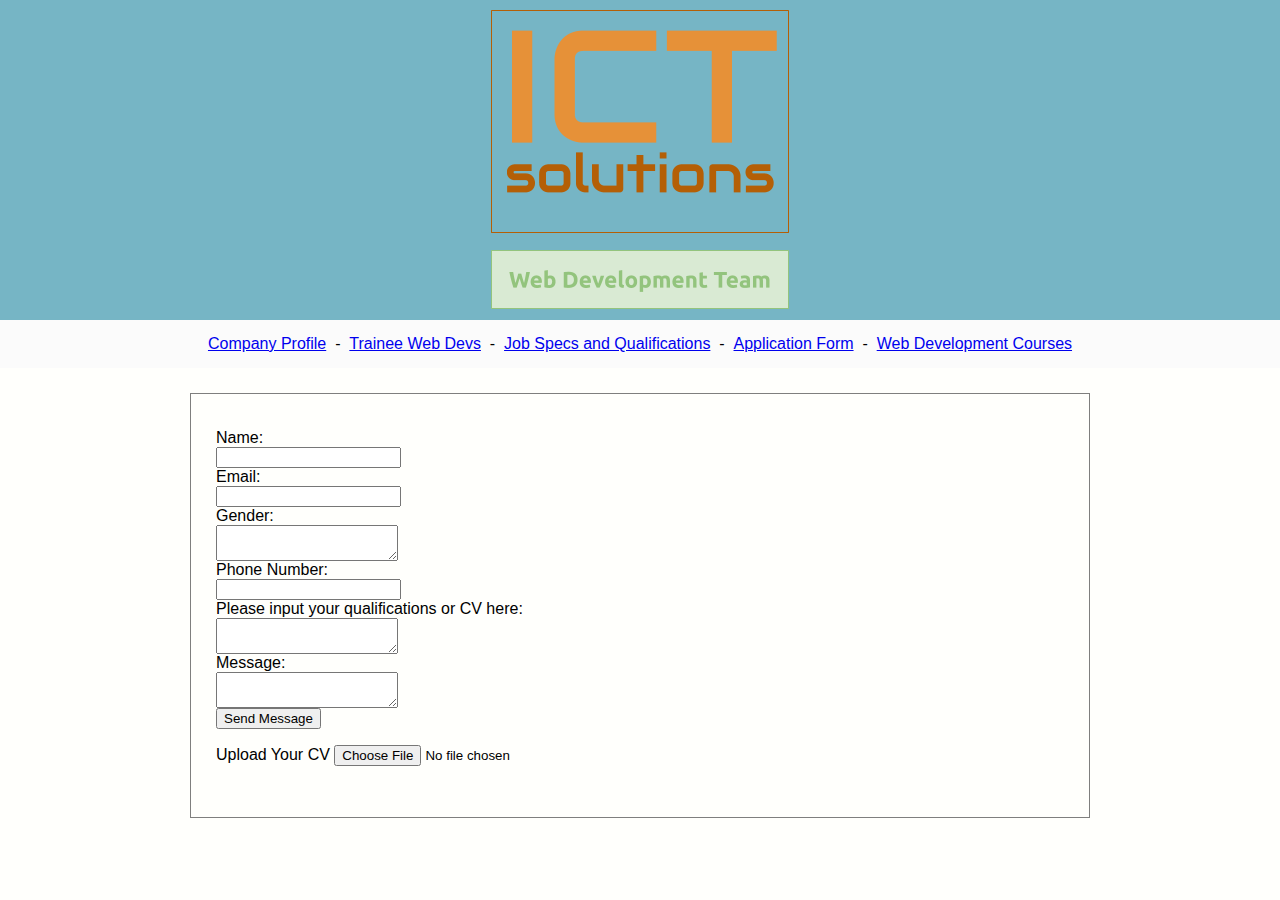
==== U6/form.htm @ 456df642 "Add files via upload" ====
<html>

<head>
	<title>Application Form</title>
	<link href="ICTS.css" rel="stylesheet" type="text/css">
</head>
<body>
<div id="headerBlock">
	<div id="logoBlock"><img src="ict_images/ictsolutionslogo.png" alt="ICT SolutionsLogo Image"></div>
	<div id="navigation"> 
		<div><a href="index.htm">Company Profile</a></div> 
		<div>&nbsp;&nbsp;-&nbsp;&nbsp;</div>
		<div><a href="trainees.htm"> Trainee Web Devs </a></div>
		<div>&nbsp;&nbsp;-&nbsp;&nbsp;</div>
		<div><a href="specs_quals.htm">Job Specs and Qualifications</a></div>
		<div>&nbsp;&nbsp;-&nbsp;&nbsp;</div>		
		<div><a href="form.htm">Application Form</a></div>
		<div>&nbsp;&nbsp;-&nbsp;&nbsp;</div>		
		<div><a href="webcourses.htm">Web Development Courses </a></div>
	</div>
</div>

<div id="contentBlock"> 
<div id="textBrdrBlock">
<form method="post" action=mailto: "22049810@cambria.ac.uk">

<label for="name">Name:</label><br>
<input type="text" id="name" name="name"><br>

<label for="email">Email:</label><br>
<input type="text" id="email" name="email"><br>

<label for="message">Gender:</label><br>
<textarea id="message" name="Gender"></textarea><br>

<label for="name">Phone Number:</label><br>
<input type="text" id="phone number" name="phone number"><br>

<label for="message">Please input your qualifications or CV here:</label><br>
<textarea id="message" name="message"></textarea><br>

<label for="message">Message:</label><br>
<textarea id="message" name="message"></textarea><br>

<input type="submit" value="Send Message">
<p></p>
<div class="form-control">
                        <label for="upload">Upload Your CV</label>
                        <input type="file" id="upload" name="upload"/>
                    </div>


 </form>
 </div>
<div class="clear"></div>
</div>

</body> 

</html>
---- U6/ICTS.css ----
body{ 
	font-family: Arial, Helvetica, sans-serif;
	background-color: #FFFFFC;
	margin: 0;
	padding: 0;
	border: 0;
}

#headerBlock{
	width: 100%;
	margin: 0;
	padding: 0;
	border: 0;
}

#logoBlock{	
	background-color: #76b5c5;
	text-align: center;
	margin: 0;
	padding: 10px;
	border: 0;
}

#contentBlock{
	width: 900px;
	margin: 0 auto;
}

#navigation{  
	display: flex;
	justify-content: center;
	padding: 15px 5px; 
	background-color: #FBFBFB; 
}

#maincontent {
overflow: hiddden;
padding: 5px; 
margin: 5px;

}

#textBrdrBlock{
	border: 1px solid rgba(0, 0, 0, 0.5);
	padding: 35px 25px;
	margin: 25px 0;
	text-align: left; 
}

.#clear{
	clear: both;
}

#greeting{
text-align: left;
padding-top: 10px;
padding-left: 10px; 
}

#background-color{

background-color: #76b5c5

}
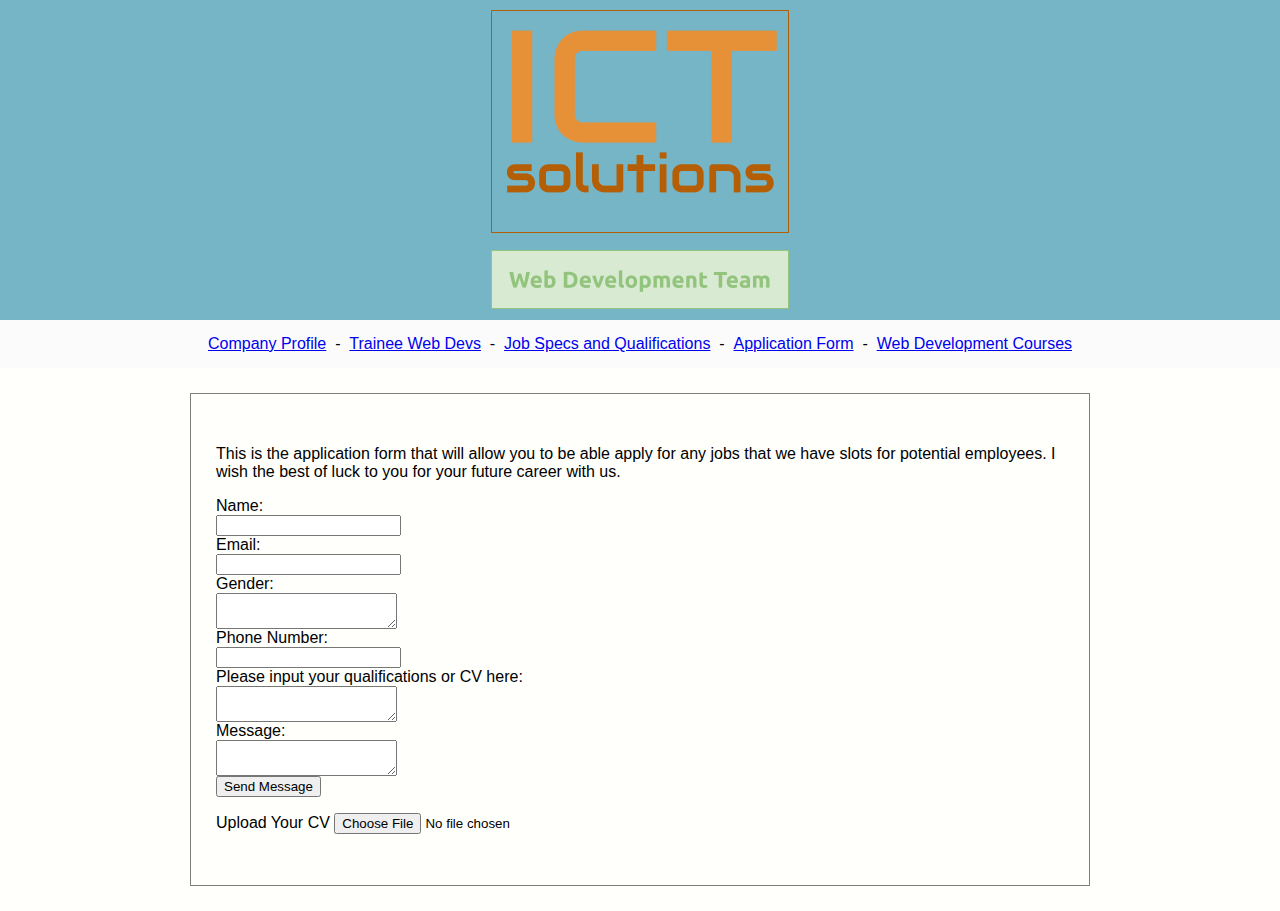
==== commit f00e4010: "Add files via upload" ====
--- a/U6/form.htm
+++ b/U6/form.htm
@@ -23,7 +23,7 @@
 <div id="contentBlock"> 
 <div id="textBrdrBlock">
 <form method="post" action=mailto: "22049810@cambria.ac.uk">
-
+<p>This is the application form that will allow you to be able apply for any jobs that we have slots for potential employees. I wish the best of luck to you for your future career with us.</P> 
 <label for="name">Name:</label><br>
 <input type="text" id="name" name="name"><br>
 
--- a/U6/ICTS.css
+++ b/U6/ICTS.css
@@ -4,6 +4,11 @@
 	margin: 0;
 	padding: 0;
 	border: 0;
+}
+
+h1{
+	font-weight: bold;
+	margin: 30px 0;
 }
 
 #headerBlock{
@@ -58,7 +63,35 @@
 }
 
 #background-color{
+	background-color: #76b5c5
+}
 
-background-color: #76b5c5
+#ourTrainee{
+	display: flex;
+	justify-content: space-between;
+	gap: 20px;
+}
 
+#traineeBlock{
+	width: calc(100% - 15px);
 }
+
+#traineeCircle{	
+	padding: 10px;
+	border: 2px solid #76b5c5;
+	border-radius: 50%;
+}
+
+#ourTrainee img{
+	width: 100%;
+	height: auto !important;
+	border-radius: 50%;
+}
+
+.Utxt1{
+	font-family: Arial, Helvetica, sans-serif;
+	font-size: 12pt;
+	margin: 15px 0;
+	text-align: center;
+	font-weight: bold;
+}